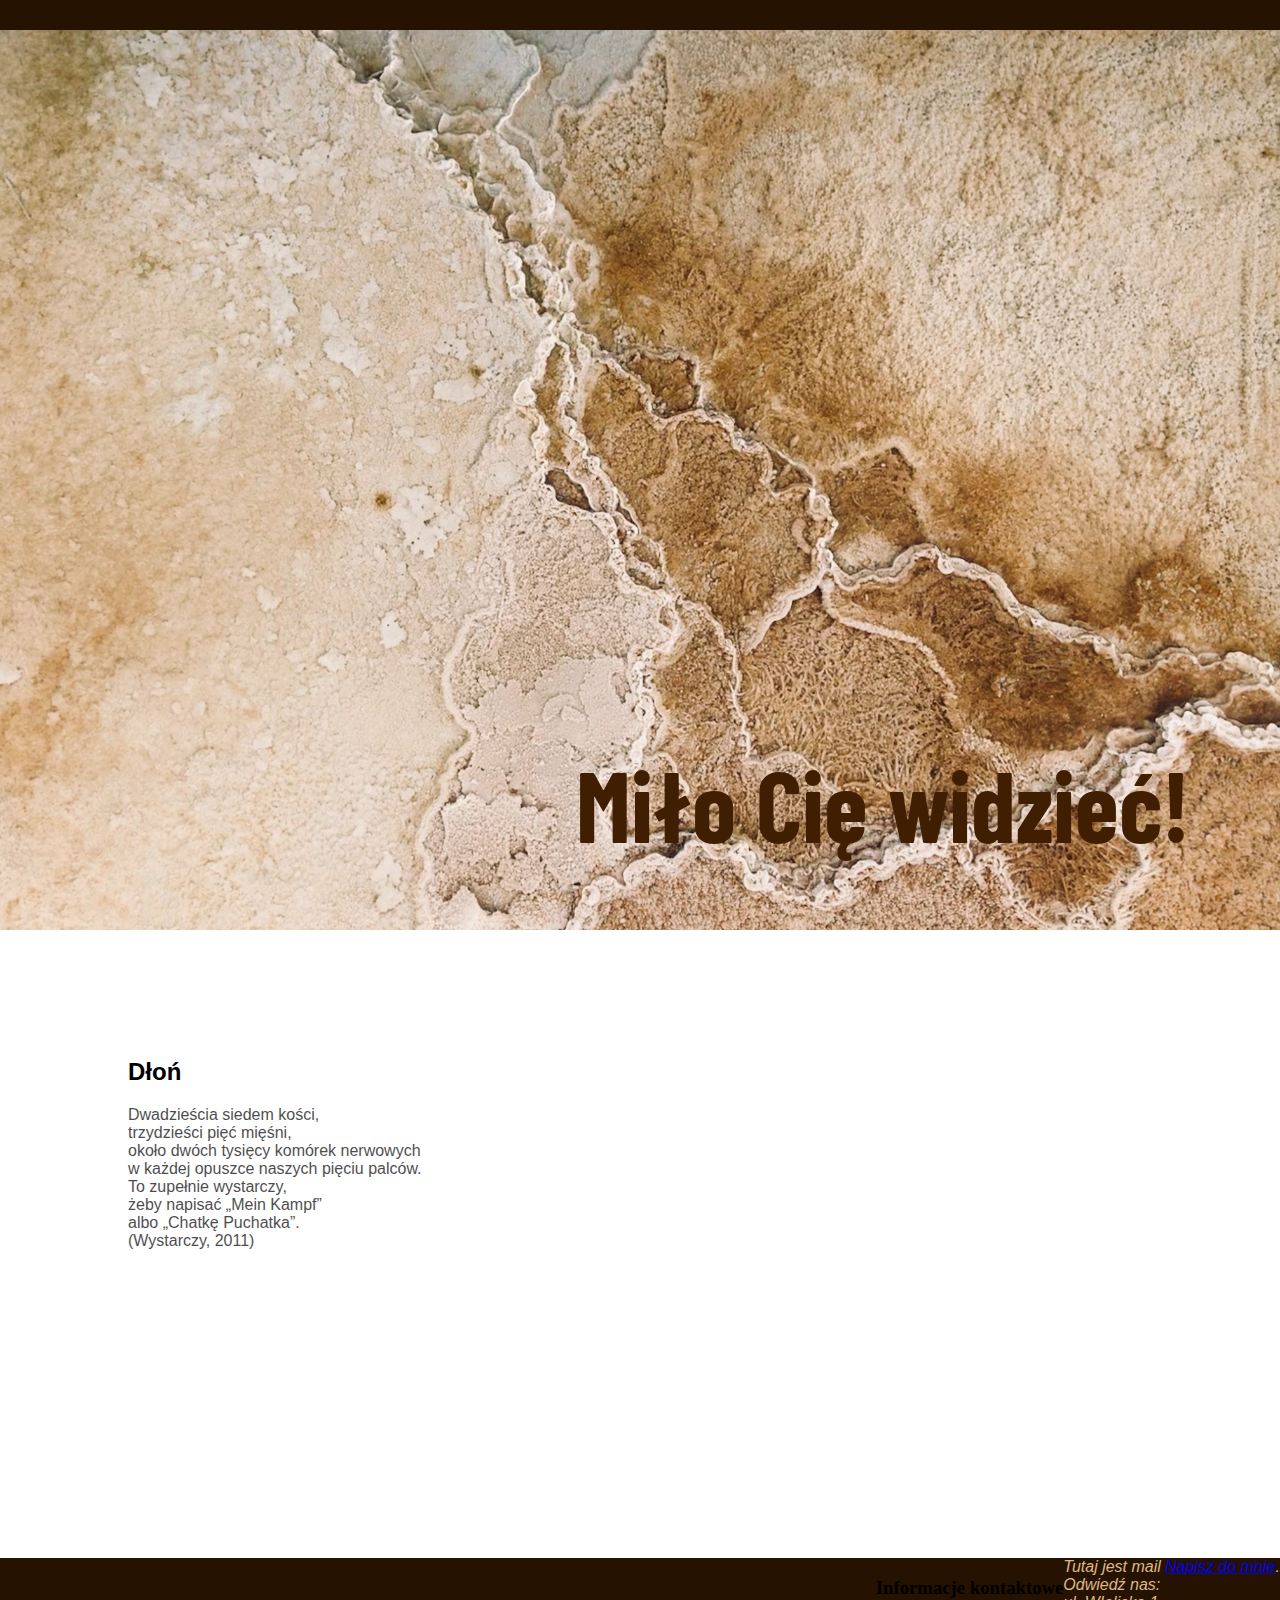
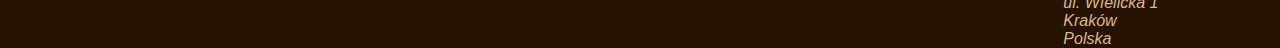
==== index.html @ 3325ce9b "index" ====
<html>
  <head>
    <link rel="stylesheet" href="./style_do_responsywnej.css" />
    <link rel="preconnect" href="https://fonts.googleapis.com" />
    <link rel="preconnect" href="https://fonts.gstatic.com" crossorigin />
    <link
      href="https://fonts.googleapis.com/css2?family=Barlow+Condensed:ital,wght@1,200&display=swap"
      rel="stylesheet"
    />
  </head>
  <body>
    <div class="menubar"></div>
    <div class="intro">
      <h1>Miło Cię widzieć!</h1>
    </div>
    <div class="content">
      <!-- <img src="pexels-anni-roenkae-3109807.jpg" /> -->
      <h2>Dłoń</h2>
      <p>
        Dwadzieścia siedem kości,<br />
        trzydzieści pięć mięśni,<br />
        około dwóch tysięcy komórek nerwowych<br />
        w każdej opuszce naszych pięciu palców.<br />
        To zupełnie wystarczy,<br />
        żeby napisać „Mein Kampf”<br />
        albo „Chatkę Puchatka”.<br />
        (Wystarczy, 2011)<br />
      </p>
    </div>
    <div class="footer">
      <h3>Informacje kontaktowe</h3>
      <address>
        Tutaj jest mail <a href="mailto:dt@gmail.com">Napisz do mnie</a>.<br />
        Odwiedź nas:<br />
        ul. WIelicka 1 <br />
        Kraków<br />
        Polska
      </address>
    </div>
  </body>
</html>
---- style_do_responsywnej.css ----
body {
  margin: 0%;
}
.menubar {
  max-height: 5%;
  min-height: 30px;
  background-color: #261201;
}
.intro {
  min-height: 100%;
  display: flex;
  justify-content: flex-end;
  align-items: flex-end;
  color: wheat;
  background-image: url(pexels-thuan-vo-2500749.jpg);
  background-repeat: no-repeat;
  background-size: cover;
}
.content {
  max-height: 50%;
  min-height: 500px;
  /* background-color: #000; */
  /* opacity: 3%; */
}
.footer {
  max-height: 25%;
  background-color: #261201;
  min-height: 50px;
  display: flex;
  justify-content: flex-end;
}
h1 {
  color: #401e01;
  font-family: "Barlow Condensed", sans-serif;
  font-size: 100px;
  margin-right: 10vh;
}
address {
  color: burlywood;
  font-family: sans-serif;
  font-size: 16px;
  text-align: justify;
}
p {
  color: black;
  opacity: 70%;
  font-family: Arial, Helvetica, sans-serif;
  font-size: 16px;
  margin-left: 10%;
}
h2 {
  color: black;
  font-family: Arial, Helvetica, sans-serif;
  margin-left: 10%;
  margin-top: 10%;
}
#plaza {
  min-width: 100%;
  min-height: 100%;
  width: auto;
  height: auto;
}
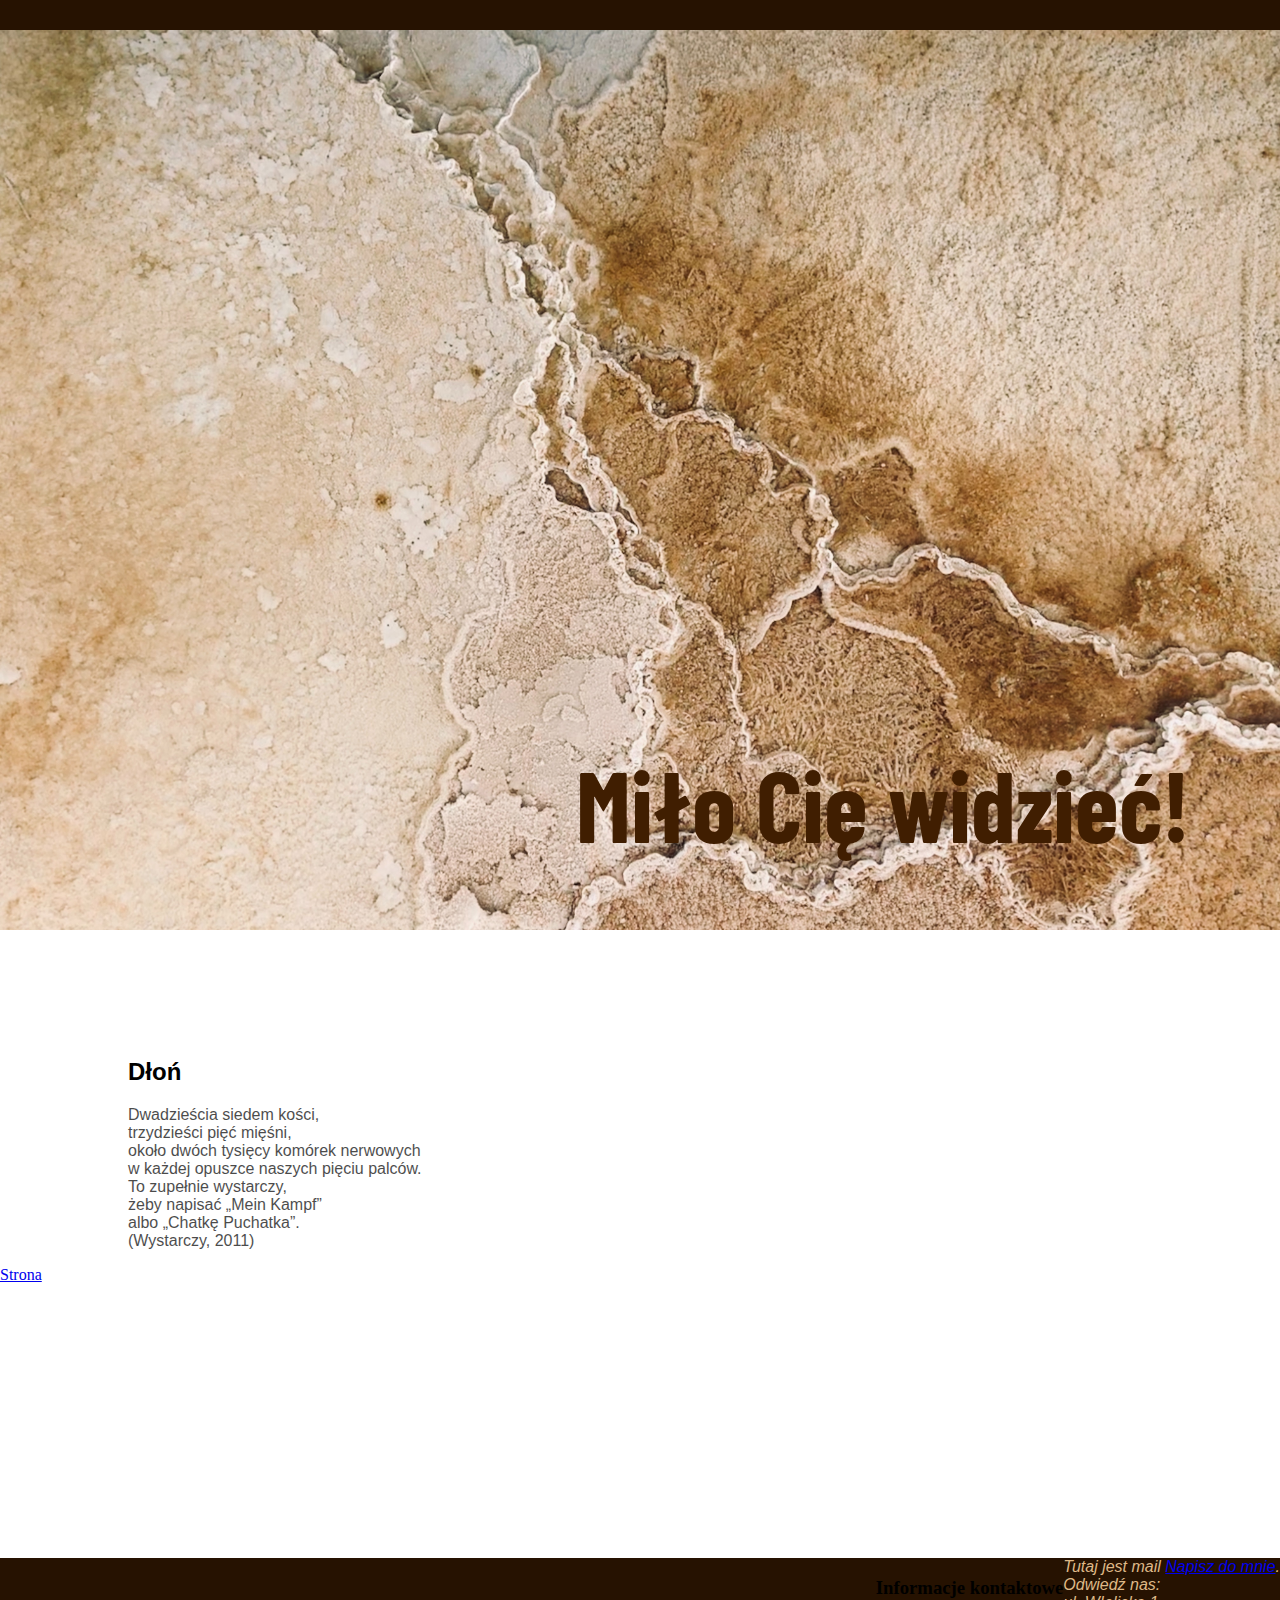
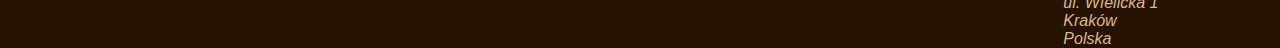
==== commit 28e318ef: "nowa" ====
--- a/index.html
+++ b/index.html
@@ -26,6 +26,7 @@
         albo „Chatkę Puchatka”.<br />
         (Wystarczy, 2011)<br />
       </p>
+      <a href="new.html"> Strona</a>
     </div>
     <div class="footer">
       <h3>Informacje kontaktowe</h3>
